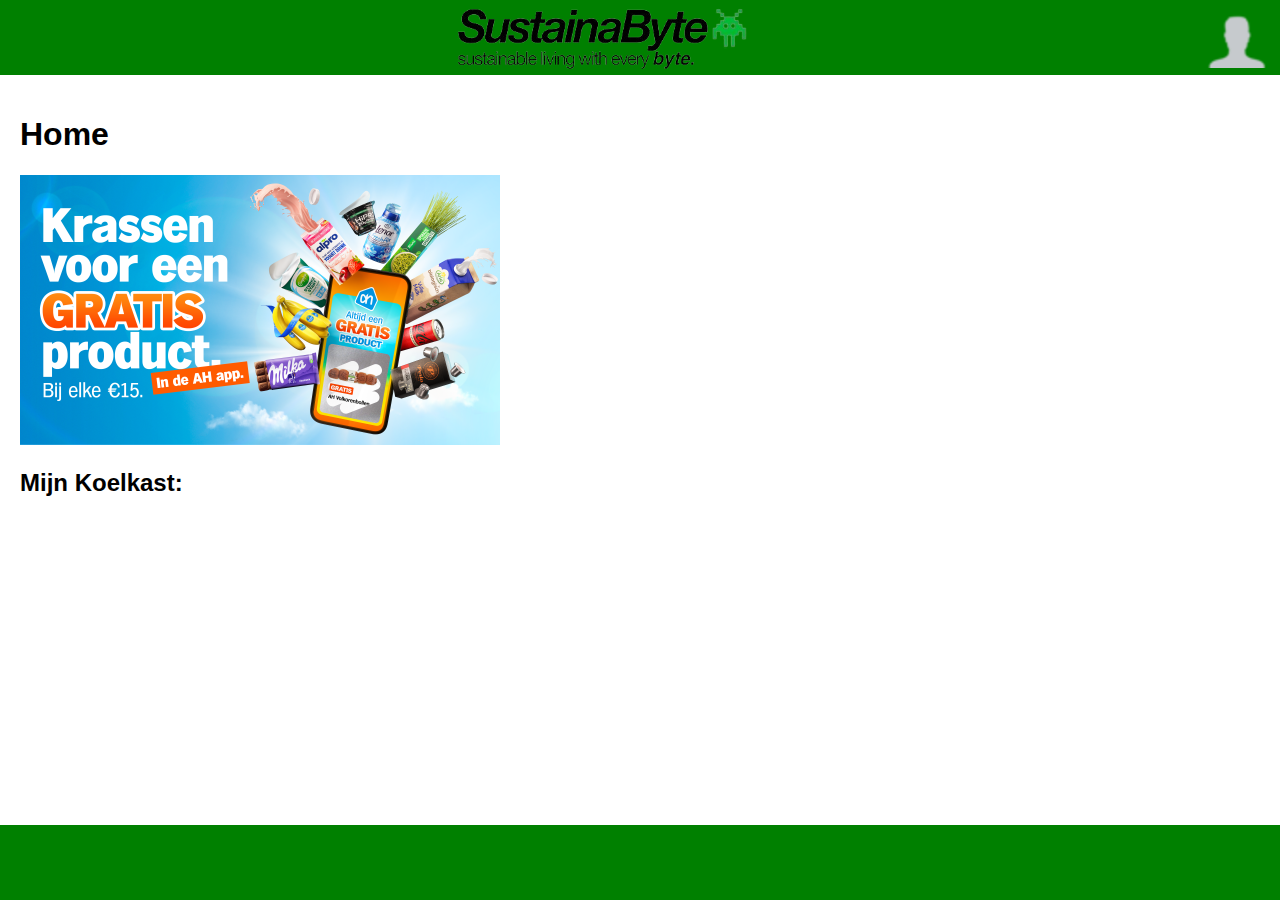
==== GUI/gui.html @ e6289f88 "Add files via upload" ====
<!DOCTYPE html>
<html lang="en">
<head>
<meta charset="UTF-8">
<meta name="viewport" content="width=device-width, initial-scale=1.0">
<title>SustainaByte App</title>
<link rel="stylesheet" href="styles.css">
</head>
<body>

<div class="top-frame">
    <span class="title-text">
        <a href="gui.html">
            <img src="logo school.png" ></a>
    </span>
    <a href="login.html" class="profile-link">
        <img src="placeholder_icon1.png" alt="Login" class="profile-icon">
    </a>
    
</div>

<div class="content-frame">
    <h1>Home</h1>
    <img src="reclame.png", height= "270px", width="480px", >
    <h2 class="content-text">Mijn Koelkast: </h2>
</div>

<div class="bottom-frame">
    <!-- Bottom frame content goes here -->
</div>

<script src="script.js"></script>
</body>
</html>
---- GUI/styles.css ----
body, html {
    margin: 0;
    padding: 0;
    font-family: 'Helvetica', sans-serif;
    background-color: white;
}

.top-frame {
    background-color: green;
    height: 75px;
    width: 100%;
    display: flex;
    justify-content: space-between;
    align-items: center;
    padding: 0 10px;
    box-sizing: border-box;
}

.title-text {
    color: white;
    font-size: 24px;
    font-family: 'Arial', sans-serif;
    font-weight: bold;
    display: flex;
    justify-content: center;
    align-items: center;
    flex-grow: 1; /* Allow the title to grow and take available space */
    padding-top: 10px;
}

.title-text img {
    max-height: 150px;
    width: auto;
    margin-right: 10px;
}

.profile-link {
    /* No need for align-items here */
}

.profile-icon {
    height: 65px;
    width: 65px;
    /* Add margin if needed */
}

.content-frame {
    padding: 20px;
    /* Rest of the content styles */
}

.bottom-frame {
    background-color: green;
    height: 75px;
    width: 100%;
    position: fixed;
    bottom: 0;
    /* Rest of the bottom frame styles */
}

@media screen and (max-width: 768px) {
    .title-text {
        font-size: 20px;
    }
}

@media screen and (max-width: 480px) {
    .title-text {
        font-size: 18px;
    }
    .top-frame {
        height: 40px;
    }
    .profile-icon {
        height: 35px;
        width: 35px;
    }
}
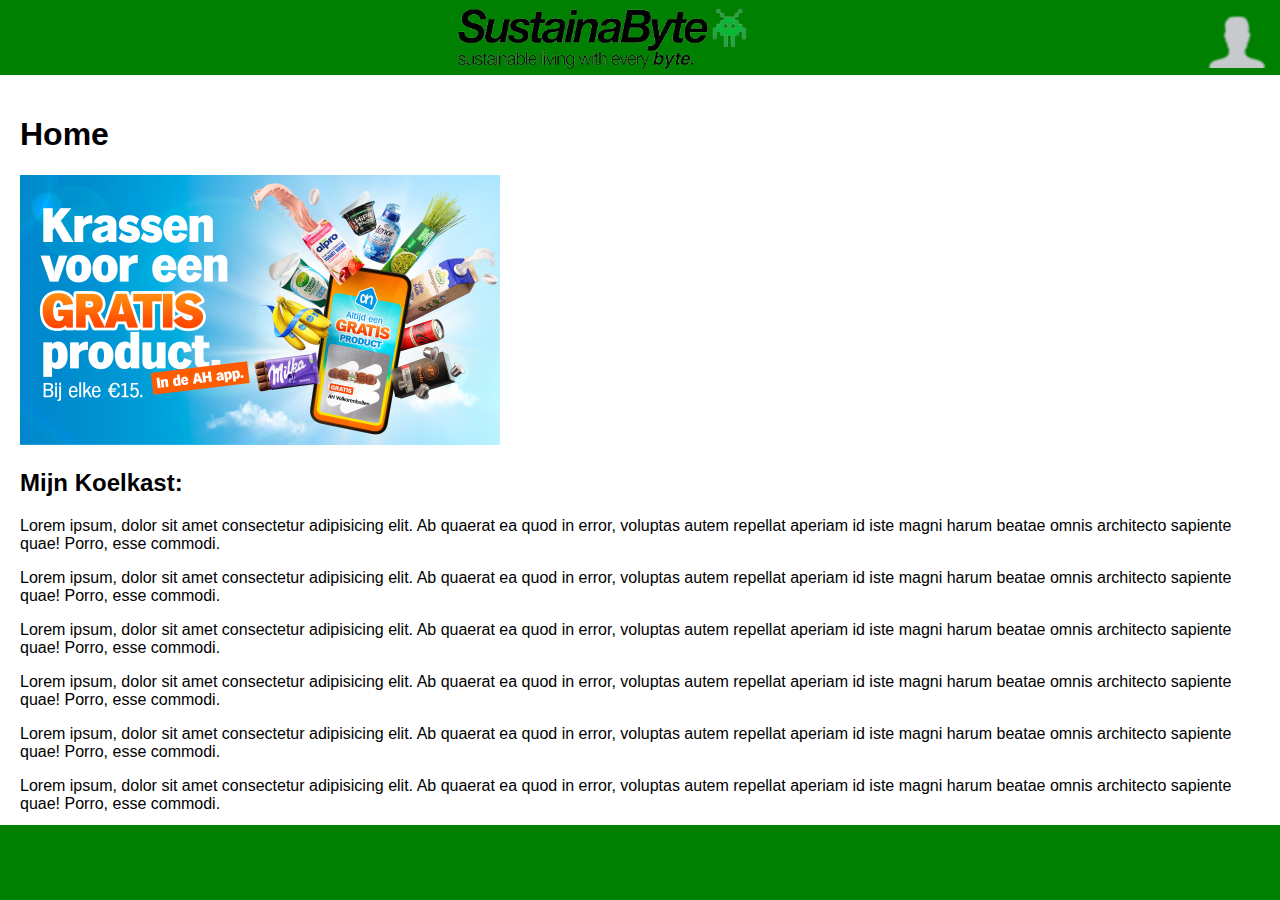
==== commit 809905f9: "Add files via upload" ====
--- a/GUI/gui.html
+++ b/GUI/gui.html
@@ -23,6 +23,12 @@
     <h1>Home</h1>
     <img src="reclame.png", height= "270px", width="480px", >
     <h2 class="content-text">Mijn Koelkast: </h2>
+    <p>Lorem ipsum, dolor sit amet consectetur adipisicing elit. Ab quaerat ea quod in error, voluptas autem repellat aperiam id iste magni harum beatae omnis architecto sapiente quae! Porro, esse commodi.</p>
+    <p>Lorem ipsum, dolor sit amet consectetur adipisicing elit. Ab quaerat ea quod in error, voluptas autem repellat aperiam id iste magni harum beatae omnis architecto sapiente quae! Porro, esse commodi.</p>
+    <p>Lorem ipsum, dolor sit amet consectetur adipisicing elit. Ab quaerat ea quod in error, voluptas autem repellat aperiam id iste magni harum beatae omnis architecto sapiente quae! Porro, esse commodi.</p>
+    <p>Lorem ipsum, dolor sit amet consectetur adipisicing elit. Ab quaerat ea quod in error, voluptas autem repellat aperiam id iste magni harum beatae omnis architecto sapiente quae! Porro, esse commodi.</p>
+    <p>Lorem ipsum, dolor sit amet consectetur adipisicing elit. Ab quaerat ea quod in error, voluptas autem repellat aperiam id iste magni harum beatae omnis architecto sapiente quae! Porro, esse commodi.</p>
+    <p>Lorem ipsum, dolor sit amet consectetur adipisicing elit. Ab quaerat ea quod in error, voluptas autem repellat aperiam id iste magni harum beatae omnis architecto sapiente quae! Porro, esse commodi.</p>
 </div>
 
 <div class="bottom-frame">
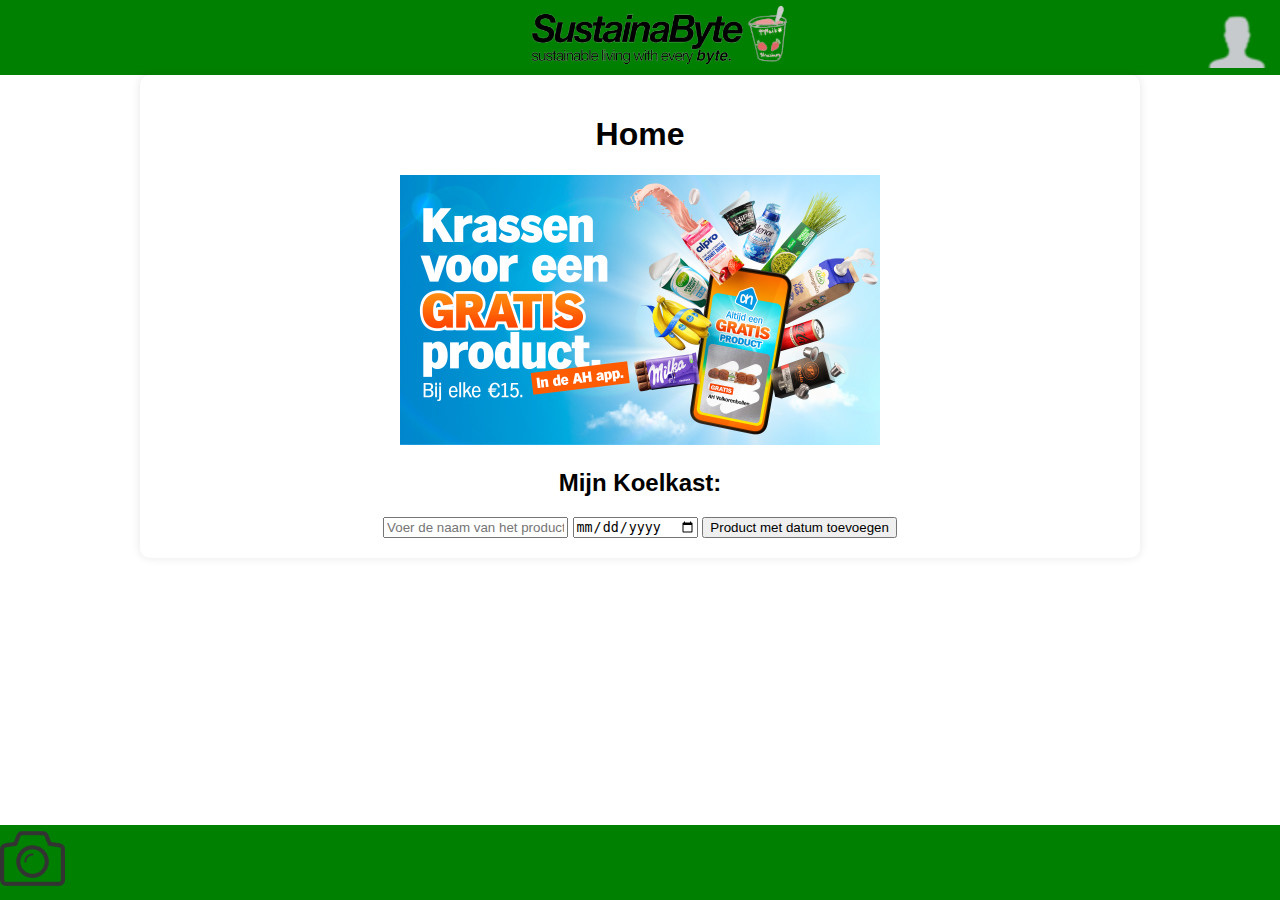
==== commit 20d00198: "Add files via upload" ====
--- a/GUI/gui.html
+++ b/GUI/gui.html
@@ -10,7 +10,7 @@
 
 <div class="top-frame">
     <span class="title-text">
-        <a href="gui.html">
+        <a href="assistant.html">
             <img src="logo school.png" ></a>
     </span>
     <a href="login.html" class="profile-link">
@@ -21,18 +21,23 @@
 
 <div class="content-frame">
     <h1>Home</h1>
-    <img src="reclame.png", height= "270px", width="480px", >
-    <h2 class="content-text">Mijn Koelkast: </h2>
-    <p>Lorem ipsum, dolor sit amet consectetur adipisicing elit. Ab quaerat ea quod in error, voluptas autem repellat aperiam id iste magni harum beatae omnis architecto sapiente quae! Porro, esse commodi.</p>
-    <p>Lorem ipsum, dolor sit amet consectetur adipisicing elit. Ab quaerat ea quod in error, voluptas autem repellat aperiam id iste magni harum beatae omnis architecto sapiente quae! Porro, esse commodi.</p>
-    <p>Lorem ipsum, dolor sit amet consectetur adipisicing elit. Ab quaerat ea quod in error, voluptas autem repellat aperiam id iste magni harum beatae omnis architecto sapiente quae! Porro, esse commodi.</p>
-    <p>Lorem ipsum, dolor sit amet consectetur adipisicing elit. Ab quaerat ea quod in error, voluptas autem repellat aperiam id iste magni harum beatae omnis architecto sapiente quae! Porro, esse commodi.</p>
-    <p>Lorem ipsum, dolor sit amet consectetur adipisicing elit. Ab quaerat ea quod in error, voluptas autem repellat aperiam id iste magni harum beatae omnis architecto sapiente quae! Porro, esse commodi.</p>
-    <p>Lorem ipsum, dolor sit amet consectetur adipisicing elit. Ab quaerat ea quod in error, voluptas autem repellat aperiam id iste magni harum beatae omnis architecto sapiente quae! Porro, esse commodi.</p>
+    <img src="reclame.png" height="270px" width="480px">
+    <h2 class="content-text">Mijn Koelkast:</h2>
+    <ul id="productList">
+        <!-- Product list items will be added here by JavaScript -->
+    </ul>
+    <input type="text" id="productInput" placeholder="Voer de naam van het product in">
+    <input type="date" id="dateInput" placeholder="Voer de datum in">
+    <button onclick="addProductWithDate()">Product met datum toevoegen</button>
+    <div id="barcode-scanner"></div>
 </div>
 
+
+
 <div class="bottom-frame">
-    <!-- Bottom frame content goes here -->
+
+    <a href="scanner.html" class="profile-link">
+        <img src="placeholder_icon2.png" alt="Login" class="profile-icon">
 </div>
 
 <script src="script.js"></script>
--- a/GUI/styles.css
+++ b/GUI/styles.css
@@ -29,9 +29,10 @@
 }
 
 .title-text img {
-    max-height: 150px;
+    max-height: 200px;
     width: auto;
-    margin-right: 10px;
+    margin-right: -100px;
+    margin-bottom: 18px;
 }
 
 .profile-link {
@@ -76,3 +77,42 @@
         width: 35px;
     }
 }
+
+.content-frame {
+    text-decoration: none;
+    border: none;
+    font-size: 16px;
+    font-family: Arial, sans-serif; /* Match the font to your design */
+    text-align: center;
+    max-width: 960px; /* Maximum width of the content area */
+    margin: 0 auto; /* Centers the content frame */
+    padding: 20px;
+    box-shadow: 0 0 10px rgba(0, 0, 0, 0.1); /* Optional: adds a shadow for some depth */
+    border-radius: 10px; /* Optional: rounds the corners */
+    
+}
+
+
+.expired, .future {
+    color: white;
+    padding: 10px;
+    margin: 5px 0;
+    border-radius: 5px; /* Rounded corners */
+    font-size: 18px; /* Larger font size */
+    text-decoration: none; /* Removes underline */
+    font-weight: bold; /* Makes text bold */
+}
+
+.expired {
+    background-color: red; /* A softer shade of red */
+}
+
+.future {
+    background-color: green; /* A softer shade of green */
+}
+
+/* Ensure list items do not have bullets and have some spacing */
+#productList {
+    list-style-type: none; /* Remove list bullets */
+}
+
